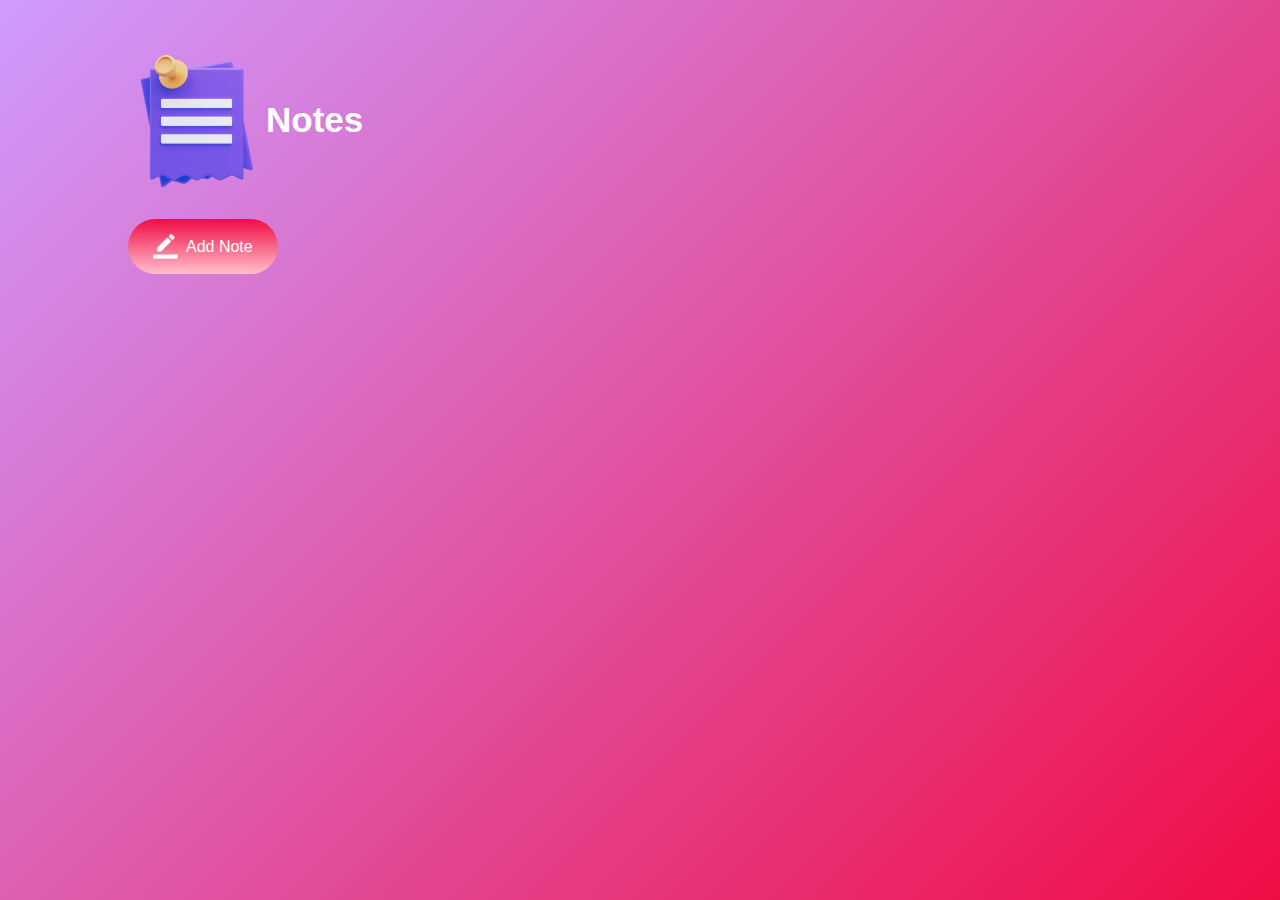
==== notes.html @ 26b921e4 "Add files via upload" ====
<!DOCTYPE html>
<html>
    <head>
        <meta charset="UTF-8">
        <meta name = "viewport" content ="width=device-width, initial-scale = 1.0">
        <title> Spark Notes </title>
        <link rel = "stylesheet" href = "style.css">
    </head>
<body>
<div class="container">
    <h1><img src = "images/notes.png">Notes</h1>
    <button class = "btn"><img src = "images/edit.png">Add Note</button>
    <div class = "notes-container">
        <!-- <p contenteditable="true" class="input-box">
            <img src = "images/delete.png" alt="">
        </p> -->
    </div>
</div>
<script src = "script.js"> </script>
</body>
</html>
---- style.css ----
*{
    margin: 0;
    padding: 0;
    font-family: 'Poppins', sans-serif;
    box-sizing: border-box;
}
.container {
    width: 100%;
    min-height: 100vh;
    background: linear-gradient(135deg, #cf9aff, #F10C45);
    color: #fff;
    padding-top: 4%;
    padding-left: 10%;

}
.container h1{
    display: flex;
    align-items: center;
    font-size: 35px;
    font-weight: 600;
}
.container h1 img{
    width: 60;
}
.container button img{
    width: 25px;
    margin-right: 8px;

}
.container button {
    display: flex;
    align-items: center;
    background: linear-gradient(#F10C45, #FFC0CB);
    color: #fff;
    font-size: 16px;
    outline: 0;
    border: 0;
    border-radius: 40px;
    padding: 15px 25px;
    margin: 30px 0 20px;
    cursor: pointer;
}
.input-box {
    position: relative;
    width: 100%;
    max-width: 500px;
    min-height: 150px;
    background: #fff;
    color: #333;
    padding: 20px;
    margin: 20px 0;
    outline: none;
    border-radius: 5px;
}
.input-box img {
    width: 25px;
    position: absolute;
    bottom: 15px;
    right: 15px;
    cursor: pointer;
    user-select: none; /* makes sure user cant edit the delete icon */
    -moz-user-select: none; 
    -webkit-user-select: none;
}
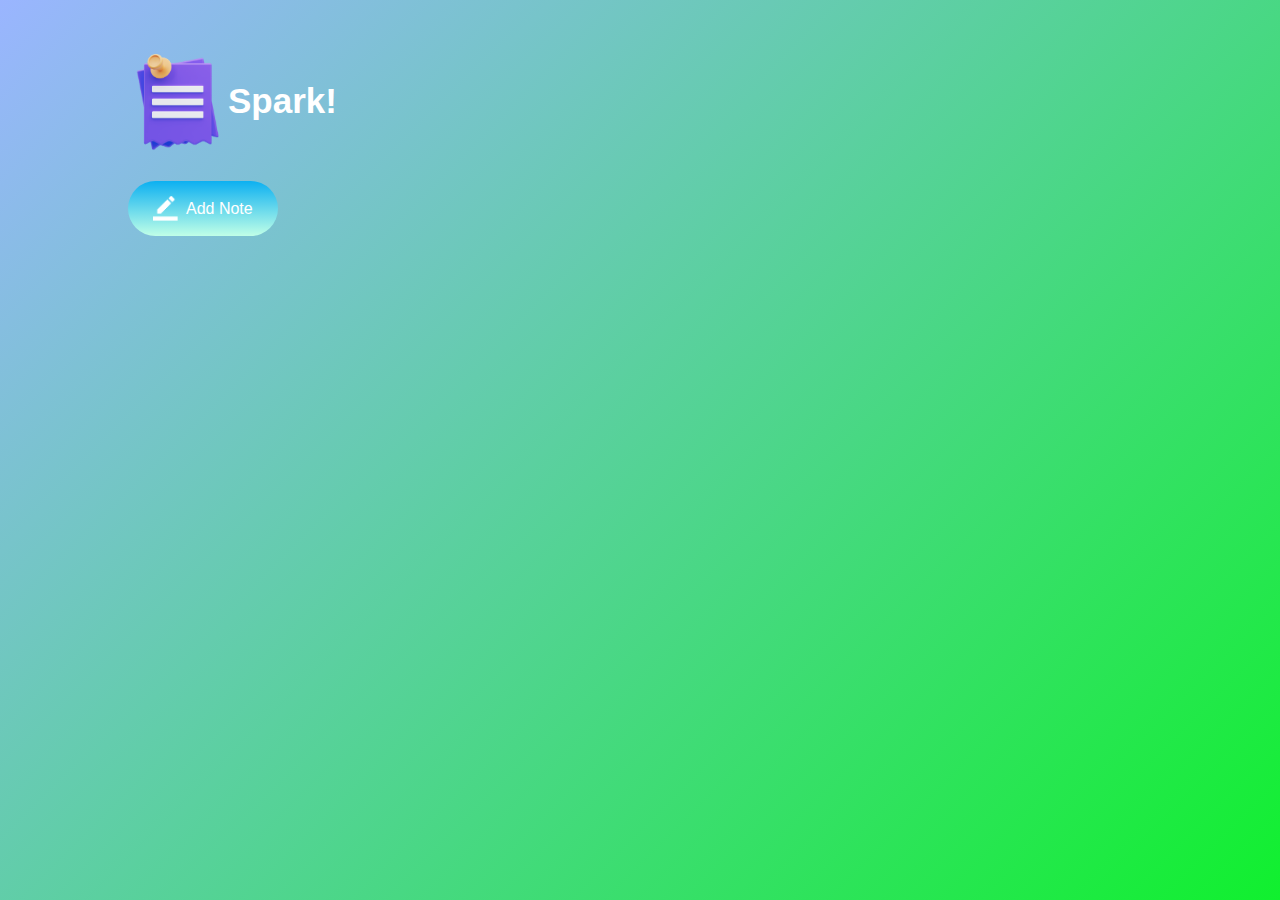
==== commit 4b09c6ae: "Updated look of website" ====
--- a/notes.html
+++ b/notes.html
@@ -3,17 +3,15 @@
     <head>
         <meta charset="UTF-8">
         <meta name = "viewport" content ="width=device-width, initial-scale = 1.0">
-        <title> Spark Notes </title>
+        <title> Spark! Notes </title>
         <link rel = "stylesheet" href = "style.css">
+        <link rel="icon" href= "images/notes.png" type="image/x-icon">
     </head>
 <body>
 <div class="container">
-    <h1><img src = "images/notes.png">Notes</h1>
+    <h1><img src = "images/notes.png" height = "100" width = "100">Spark!</h1>
     <button class = "btn"><img src = "images/edit.png">Add Note</button>
     <div class = "notes-container">
-        <!-- <p contenteditable="true" class="input-box">
-            <img src = "images/delete.png" alt="">
-        </p> -->
     </div>
 </div>
 <script src = "script.js"> </script>
--- a/style.css
+++ b/style.css
@@ -7,7 +7,7 @@
 .container {
     width: 100%;
     min-height: 100vh;
-    background: linear-gradient(135deg, #cf9aff, #F10C45);
+    background: linear-gradient(135deg, #9ab5ff, rgb(16, 240, 46));
     color: #fff;
     padding-top: 4%;
     padding-left: 10%;
@@ -18,6 +18,7 @@
     align-items: center;
     font-size: 35px;
     font-weight: 600;
+    font-family: 'Segoe UI', Tahoma, Geneva, Verdana, sans-serif
 }
 .container h1 img{
     width: 60;
@@ -30,7 +31,7 @@
 .container button {
     display: flex;
     align-items: center;
-    background: linear-gradient(#F10C45, #FFC0CB);
+    background: linear-gradient(#0cb0f1, #c0ffe7);
     color: #fff;
     font-size: 16px;
     outline: 0;
